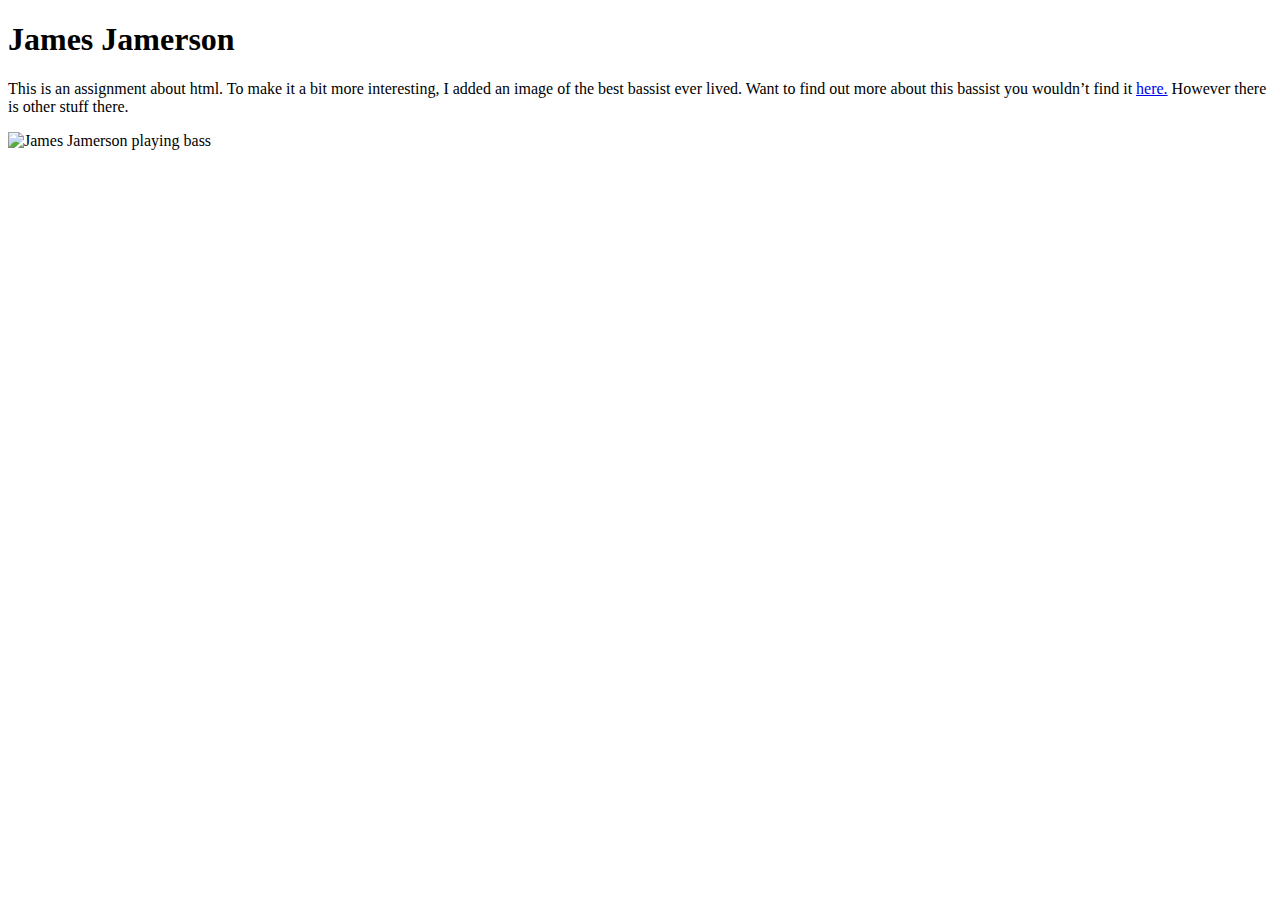
==== index.html @ 21f9c12c "Moodiefijd" ====
<!DOCTYPE html>
<html>
<head>
<title>Marijn’s html assignment</title>
	<meta charset="utf-8"/>
</head>
<body>
<h1>James Jamerson</h1>
<p>This is an assignment about html. To make it a bit more interesting, I added an image of the best bassist ever lived. Want to find out more about this bassist you wouldn’t find it <a href="http://www.buas.nl/">here.</a> However there is other stuff there.</p>
	<img src="JJ01.jpeg" alt="James Jamerson playing bass" height="256" width="240"/>
</body>
</html>
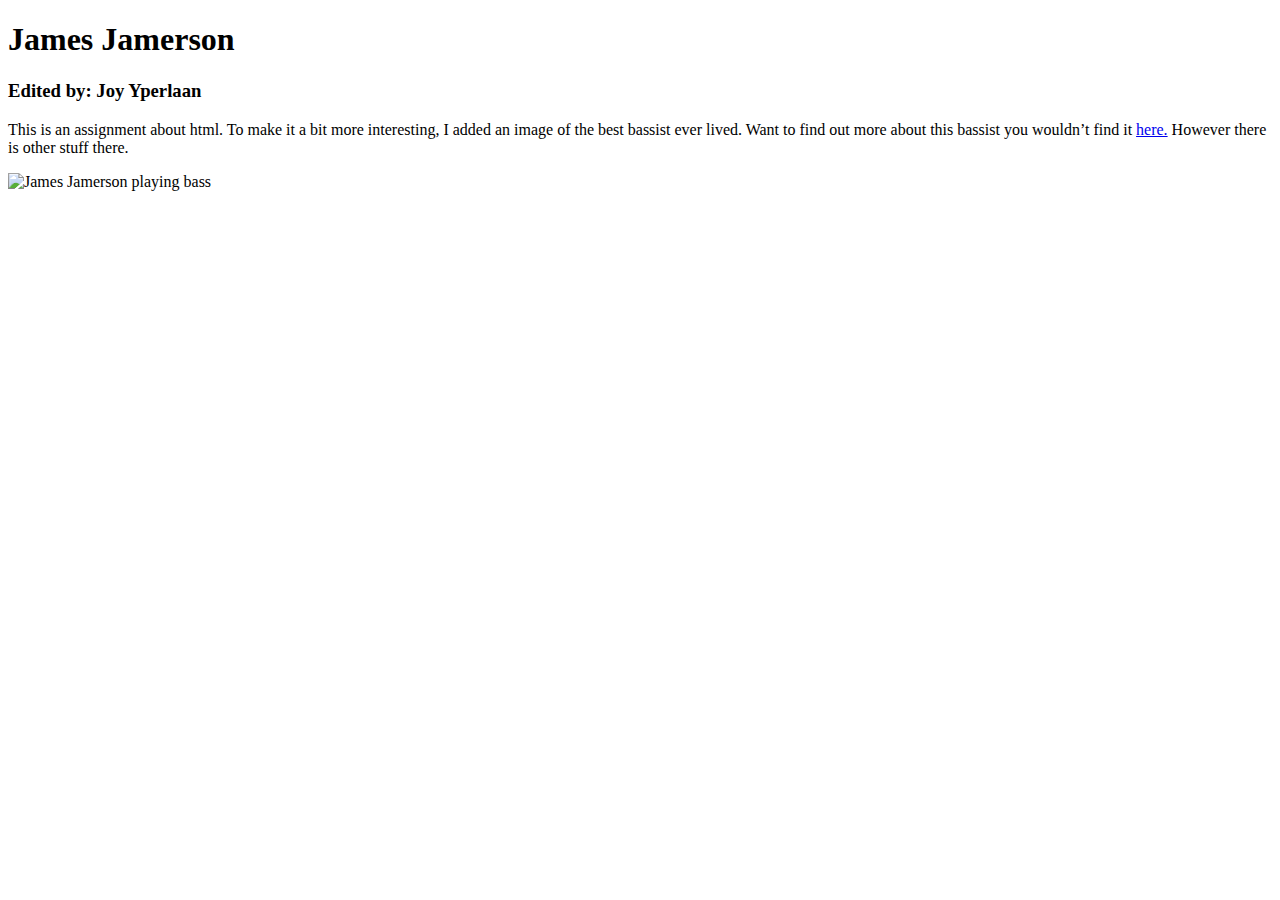
==== commit 027762e2: "added h3 heading yay" ====
--- a/index.html
+++ b/index.html
@@ -6,6 +6,7 @@
 </head>
 <body>
 <h1>James Jamerson</h1>
+<h3>Edited by: Joy Yperlaan</h3>
 <p>This is an assignment about html. To make it a bit more interesting, I added an image of the best bassist ever lived. Want to find out more about this bassist you wouldn’t find it <a href="http://www.buas.nl/">here.</a> However there is other stuff there.</p>
 	<img src="JJ01.jpeg" alt="James Jamerson playing bass" height="256" width="240"/>
 </body>
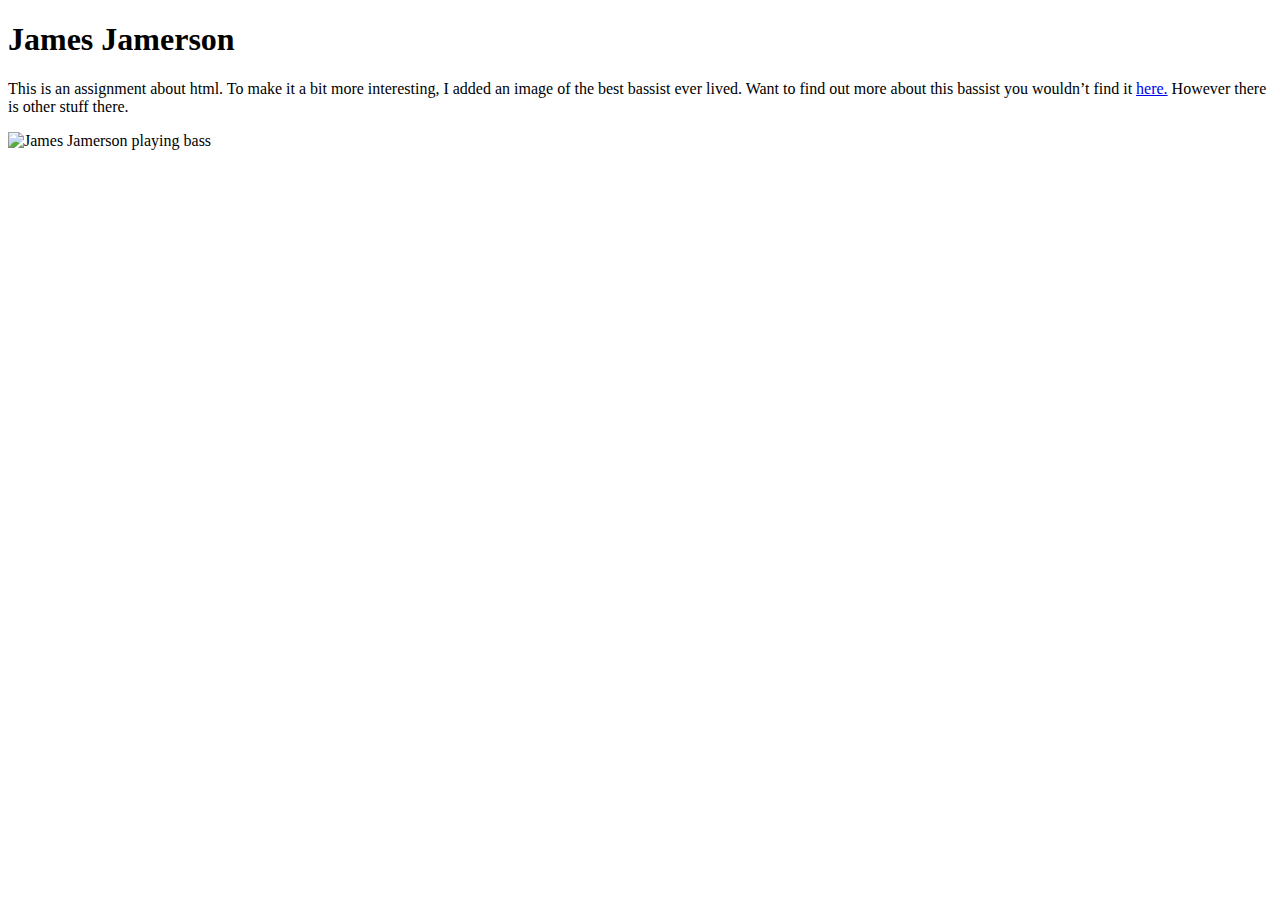
==== commit 5810f039: "jJAja" ====
--- a/index.html
+++ b/index.html
@@ -6,8 +6,7 @@
 </head>
 <body>
 <h1>James Jamerson</h1>
-<h3>Edited by: Joy Yperlaan</h3>
 <p>This is an assignment about html. To make it a bit more interesting, I added an image of the best bassist ever lived. Want to find out more about this bassist you wouldn’t find it <a href="http://www.buas.nl/">here.</a> However there is other stuff there.</p>
-	<img src="JJ01.jpeg" alt="James Jamerson playing bass" height="256" width="240"/>
+	<img src="Images/JJ01.jpeg" alt="James Jamerson playing bass" height="256" width="240"/>
 </body>
 </html>
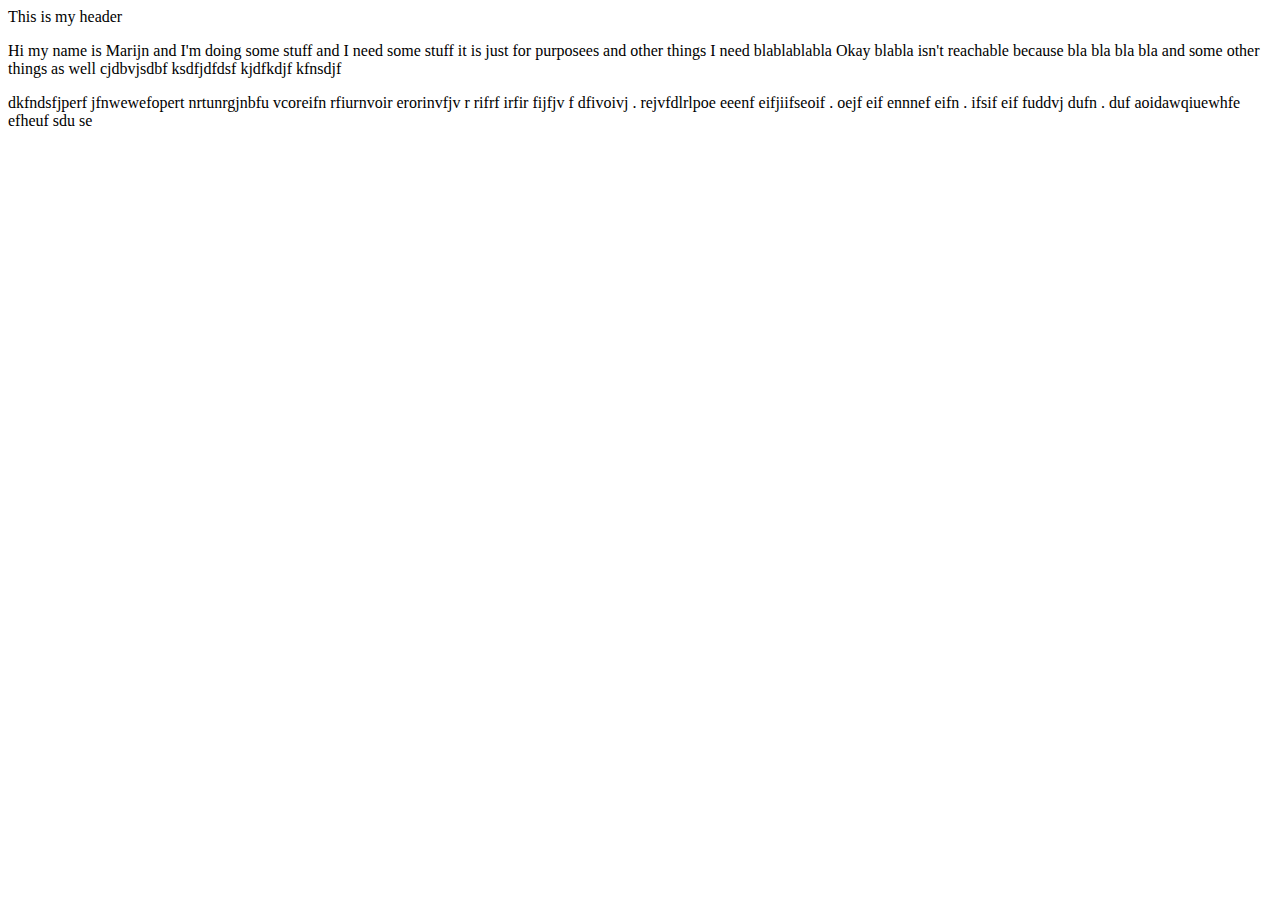
==== commit 6f410f94: "css toegevoegd" ====
--- a/index.html
+++ b/index.html
@@ -1,12 +1,18 @@
-<!DOCTYPE html>
+<!doctype html>
 <html>
 <head>
-<title>Marijn’s html assignment</title>
-	<meta charset="utf-8"/>
+<meta charset="UTF-8">
+<title>Third deliverable</title>
+<link href="Eerste css.css" rel="stylesheet" type="text/css">
+
 </head>
+	<div class="myheader">This is my header</div>
+	
+
 <body>
-<h1>James Jamerson</h1>
-<p>This is an assignment about html. To make it a bit more interesting, I added an image of the best bassist ever lived. Want to find out more about this bassist you wouldn’t find it <a href="http://www.buas.nl/">here.</a> However there is other stuff there.</p>
-	<img src="Images/JJ01.jpeg" alt="James Jamerson playing bass" height="256" width="240"/>
-</body>
+	<p class="niet"> Hi my name is Marijn and <span id="zaza">I'm doing some stuff</span> and I need some stuff it is just for purposees and other things I need blablablabla Okay blabla isn't reachable because bla bla bla bla and some other things as well cjdbvjsdbf ksdfjdfdsf kjdfkdjf kfnsdjf</p> 
+<div class="nicename">
+	<p id="anders"> dkfndsfjperf jfnwewefopert nrtunrgjnbfu vcoreifn rfiurnvoir erorinvfjv r rifrf irfir fijfjv f dfivoivj . rejvfdlrlpoe eeenf eifjiifseoif . oejf eif ennnef eifn . ifsif eif fuddvj dufn . duf aoidawqiuewhfe efheuf sdu se</p>
+</div>
+	</body>
 </html>
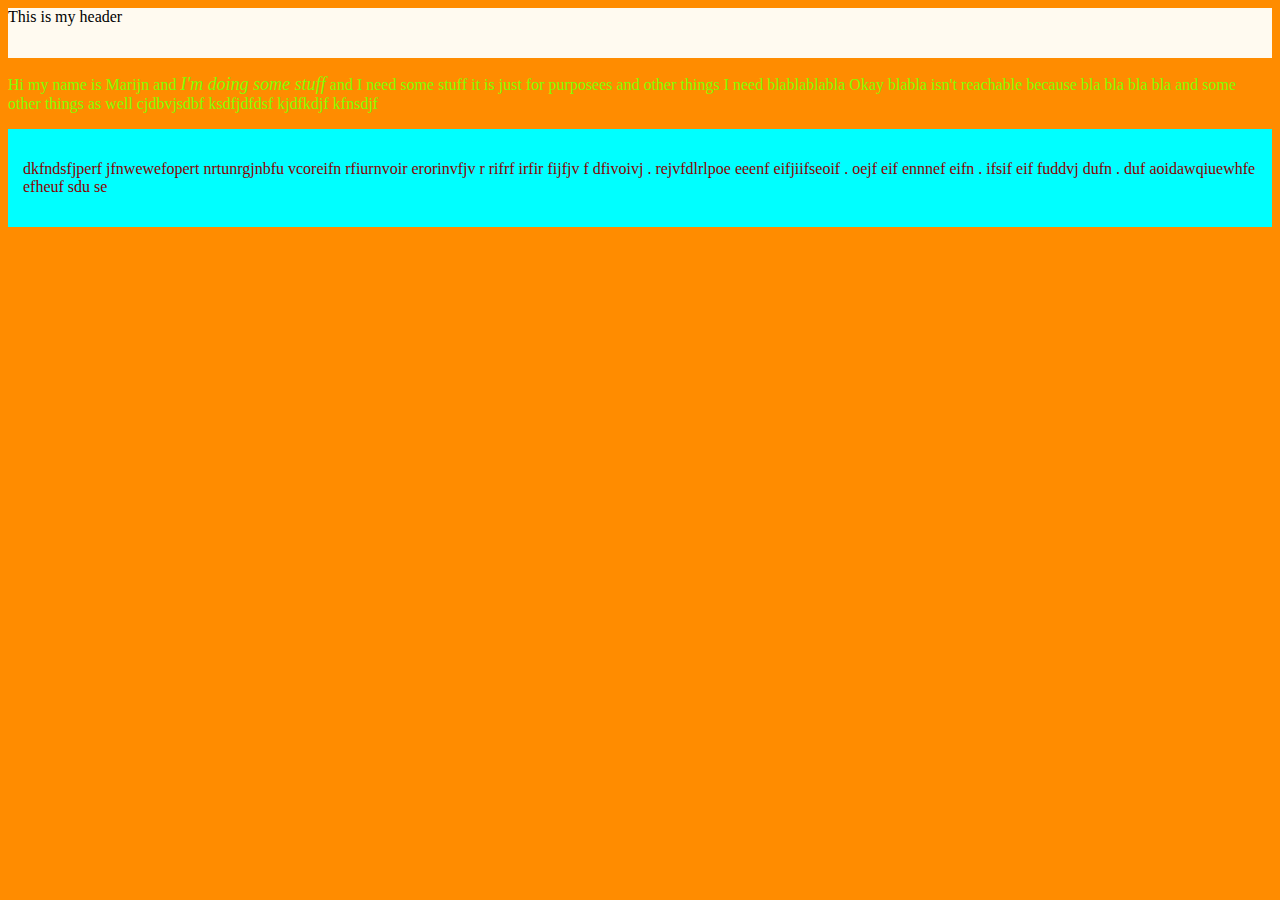
==== commit 3409afbe: "denk dat dit goed is" ====
--- a/index.html
+++ b/index.html
@@ -4,7 +4,7 @@
 <meta charset="UTF-8">
 <title>Third deliverable</title>
 <link href="Eerste css.css" rel="stylesheet" type="text/css">
-
+<link href="css/Eerste css.css" rel="stylesheet" type="text/css">
 </head>
 	<div class="myheader">This is my header</div>
 	
--- a/css/Eerste css.css
+++ b/css/Eerste css.css
@@ -0,0 +1,30 @@
+@charset "UTF-8";
+.niet{
+	color: chartreuse
+}
+
+body{
+	background-color: darkorange
+}
+
+#anders{
+	
+	color:darkred
+
+}
+#zaza{
+	font-size: large;
+	font-style:italic;
+}
+.myheader{
+	background-color:floralwhite; 
+	widht: 100%;
+	height: 50px;
+	
+}
+.nicename{
+	background-color: aqua;
+	padding: 15px;
+	
+	
+}